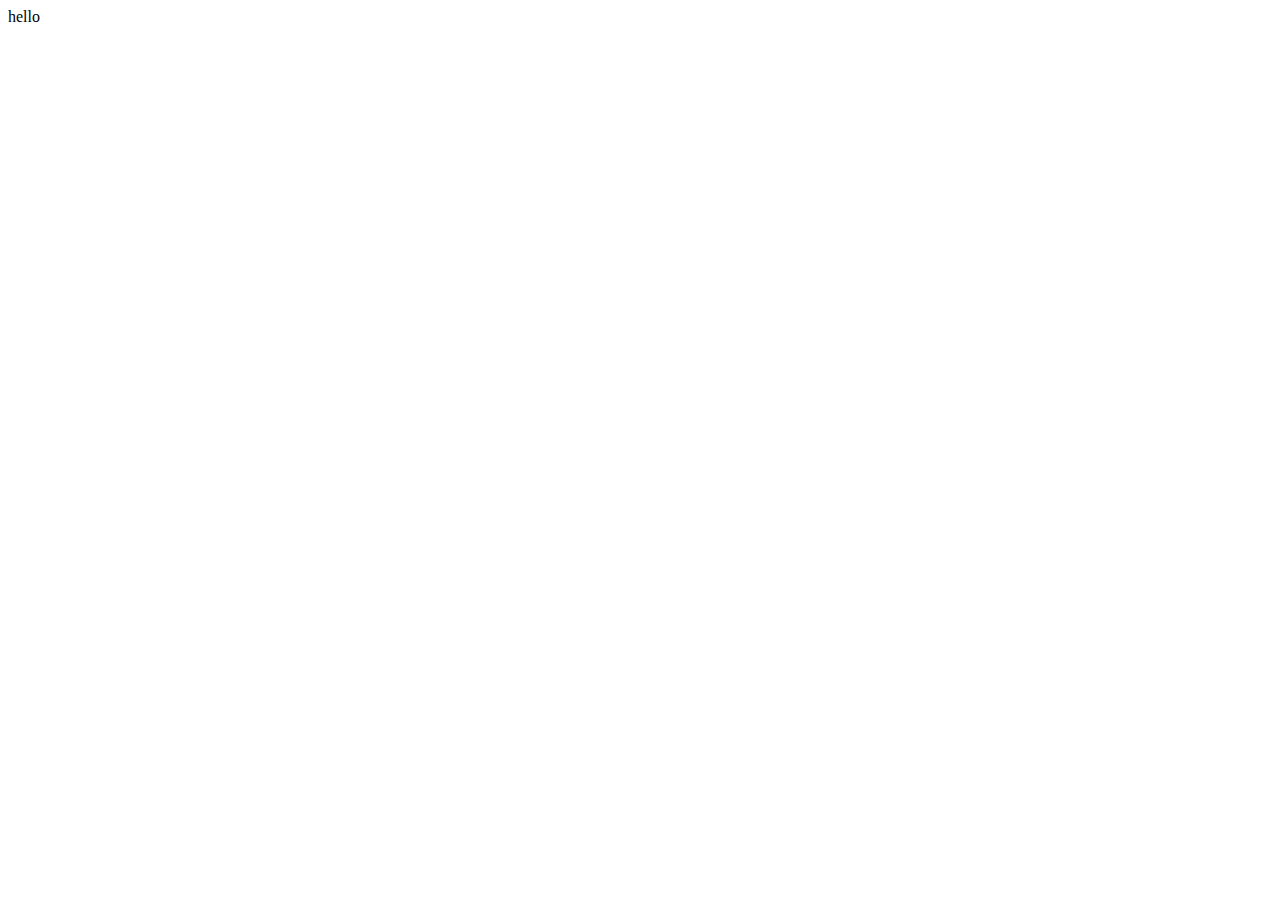
==== index.html @ a4772fff "init" ====
<!DOCTYPE html>
<html lang="en">
  <head>
    <meta charset="UTF-8" />
    <meta http-equiv="X-UA-Compatible" content="IE=edge" />
    <meta name="viewport" content="width=device-width, initial-scale=1.0" />
    <title>Document</title>
    <link rel="stylesheet" href="main.css" />
    <link rel="stylesheet" href="controller.js" />
  </head>
  <div id="app"></div>
  <body>
    <script src="index.js"></script>
  </body>
</html>
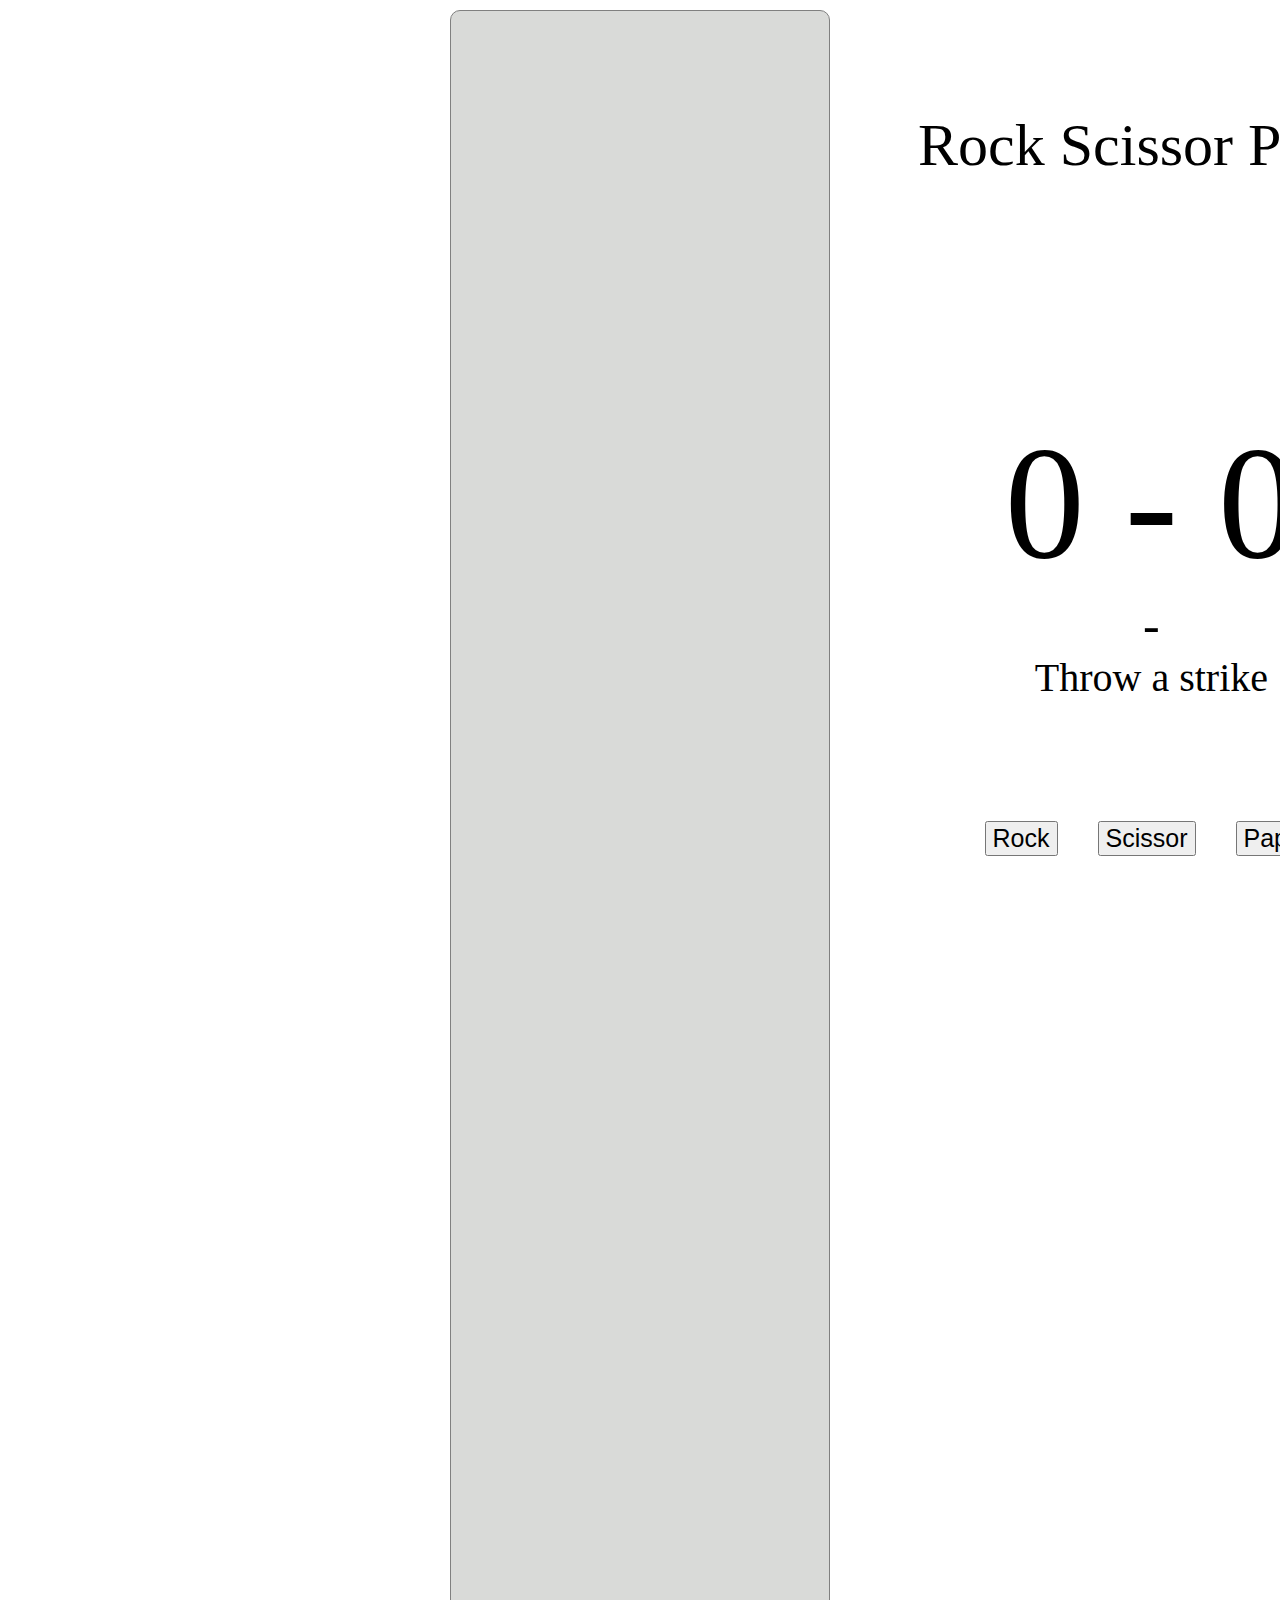
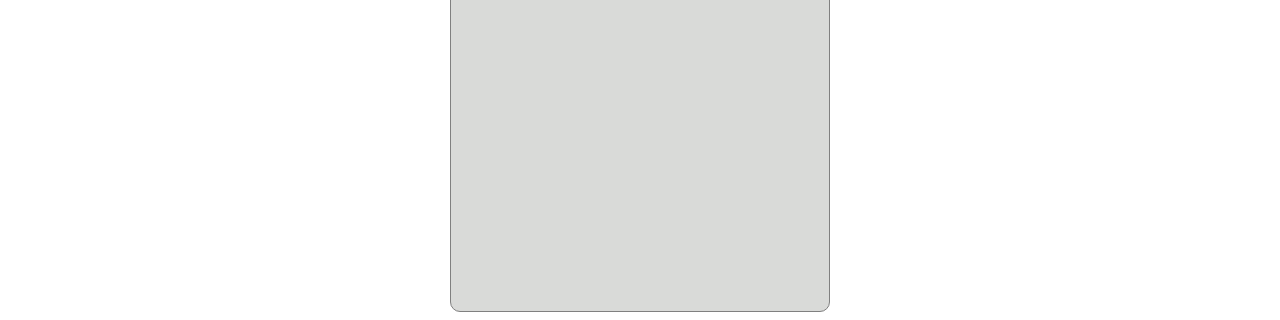
==== commit 557040f3: "update" ====
--- a/index.html
+++ b/index.html
@@ -5,11 +5,12 @@
     <meta http-equiv="X-UA-Compatible" content="IE=edge" />
     <meta name="viewport" content="width=device-width, initial-scale=1.0" />
     <title>Document</title>
+    <script type="text/javascript" src="controller.js"></script>
     <link rel="stylesheet" href="main.css" />
-    <link rel="stylesheet" href="controller.js" />
   </head>
-  <div id="app"></div>
+
   <body>
-    <script src="index.js"></script>
+    <div id="app"></div>
+    <script type="text/javascript" src="index.js"></script>
   </body>
 </html>
--- a/main.css
+++ b/main.css
@@ -0,0 +1,54 @@
+#page {
+  background-color: rgb(217, 218, 216);
+  border: 1px solid gray;
+  border-radius: 10px;
+  padding: 100px;
+  margin-top: 10px;
+  margin-left: 35%;
+  margin-right: 35%;
+  display: grid;
+  align-content: flex-start;
+  justify-content: space-evenly;
+  grid-template-columns: 400px 400px 400px;
+  grid-template-rows: 300px 300px 300px 400px 400px;
+  grid-template-areas:
+    "header header header"
+    "score score score"
+    "computerStrike computerStrike computerStrike"
+    "callback callback callback"
+    "b1 b2 b3";
+}
+.header {
+  grid-area: header;
+  text-align: center;
+  font-size: 60px;
+}
+.score {
+  grid-area: score;
+  font-size: 160px;
+  text-align: center;
+}
+.computerStrike {
+  grid-area: computerStrike;
+  font-size: 50px;
+  text-align: center;
+}
+
+.callback {
+  grid-area: callback;
+  font-size: 40px;
+  text-align: center;
+}
+
+#btnOne {
+  grid-area: b1;
+  font-size: 25px;
+}
+#btnTwo {
+  font-size: 25px;
+  grid-area: b2;
+}
+#btnThree {
+  font-size: 25px;
+  grid-area: b3;
+}
